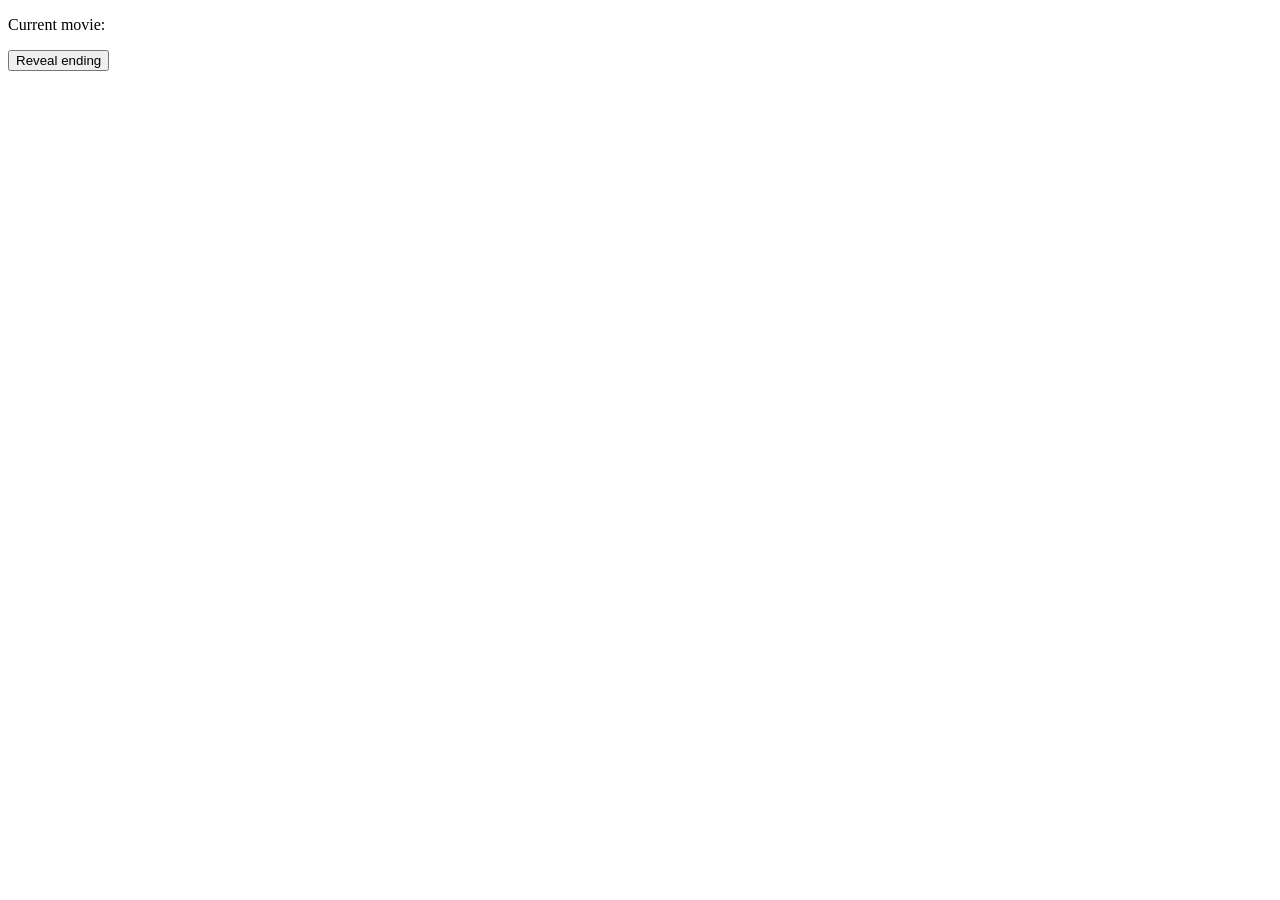
==== popup.html @ 75f1b2a7 "making it a popup!" ====
<!DOCTYPE html>
<html lang="en">
<head>
    <!-- <meta charset="UTF-8">
    <meta name="viewport" content="width=device-width, initial-scale=1.0"> -->
    <title>ending</title>
    <link rel="stylesheet" type="text/css" href="popup.css">
</head>
<body>
    <label class="wrapper">
        <p>Current movie: </p>
        <button>Reveal ending</button>
    </label>
    <script src="popup.js"></script>
</body>
</html>
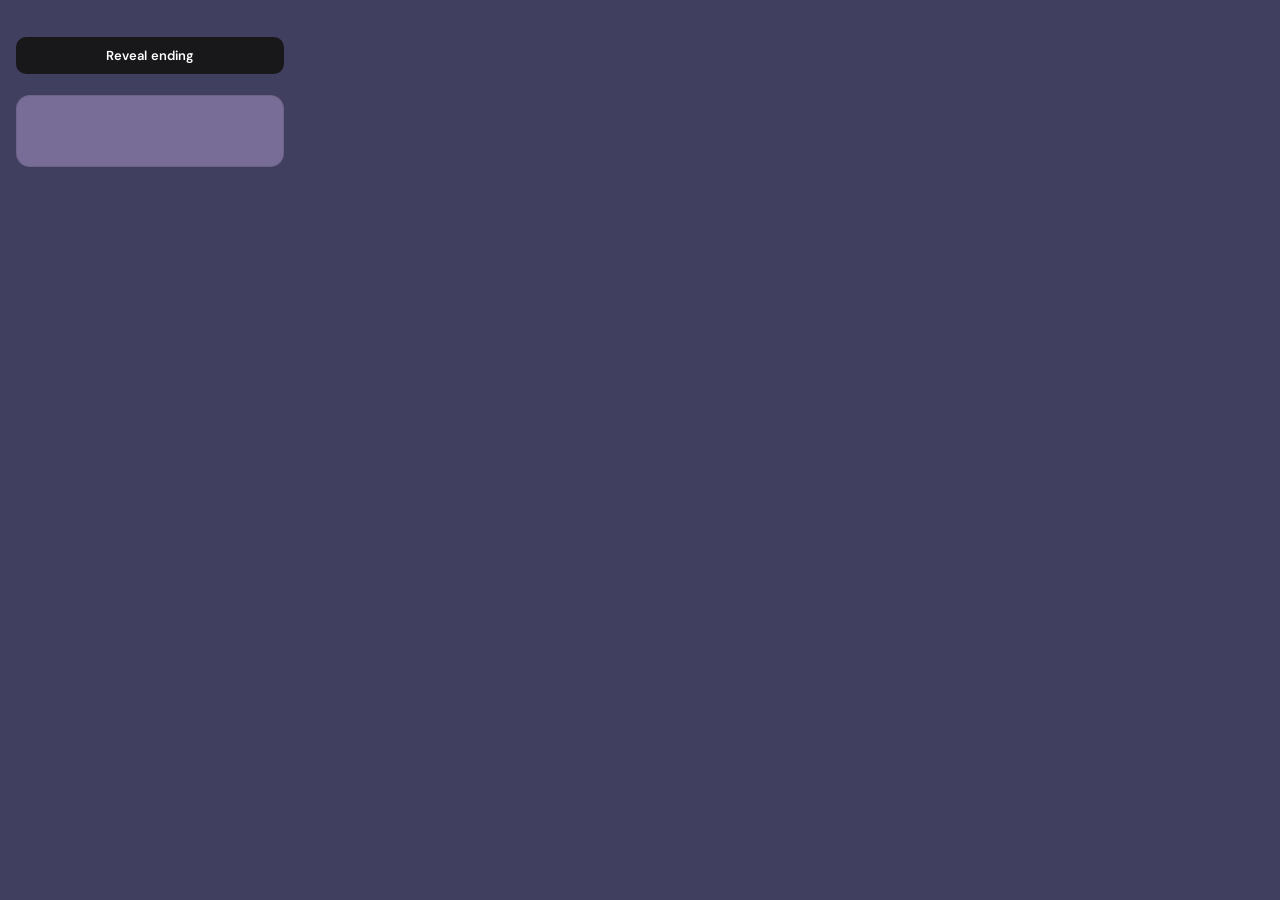
==== commit 11002b83: "fixed most stuff" ====
--- a/popup.html
+++ b/popup.html
@@ -5,12 +5,17 @@
     <meta name="viewport" content="width=device-width, initial-scale=1.0"> -->
     <title>ending</title>
     <link rel="stylesheet" type="text/css" href="popup.css">
+    <link href="https://fonts.googleapis.com/css2?family=Jua&family=Nunito:wght@400;600;700;800;900&display=swap" rel="stylesheet">
+</head>
 </head>
 <body>
-    <label class="wrapper">
-        <p>Current movie: </p>
-        <button>Reveal ending</button>
-    </label>
+    <div>
+        <h1></h1>
+        <br>
+        <button class="btn-primary">Reveal ending</button> 
+        <br>
+        <div class="verdict-card"></div>
+    </div>
     <script src="popup.js"></script>
 </body>
 </html>
--- a/popup.css
+++ b/popup.css
@@ -0,0 +1,149 @@
+@import url('https://fonts.googleapis.com/css2?family=DM+Sans:wght@400;500;600&family=Geist+Mono:wght@500&display=swap');
+
+:root {
+    --bg: #413f60;
+    --surface: #776d96;
+    --surface-2: #f0f0ec;
+    --border: rgba(0,0,0,0.08);
+    --border-strong: rgba(0,0,0,0.14);
+    --text-primary: #ffffff;
+    --text-secondary: #6b6b67;
+    --text-muted: #a0a09b;
+    --accent: #18181b;
+    --happy-bg: #e8f5ee;
+    --happy-text: #166534;
+    --happy-dot: #22c55e;
+    --sad-bg: #fef0f0;
+    --sad-text: #991b1b;
+    --sad-dot: #ef4444;
+    --mixed-bg: #fef9e7;
+    --mixed-text: #92400e;
+    --mixed-dot: #f59e0b;
+    --radius: 10px;
+    --radius-lg: 14px;
+}
+
+* { box-sizing: border-box; margin: 0; padding: 0; }
+
+body {
+    font-family: 'DM Sans', sans-serif;
+    background: var(--bg);
+    color: var(--text-primary);
+    width: 300px;
+    min-height: 160px;
+    padding: 16px;
+    text-align: center;
+}
+
+.movie-title {
+    justify-content: center;
+    align-items: center;
+}
+
+.verdict-card {
+    background: var(--surface);
+    border: 1px solid var(--border);
+    border-radius: var(--radius-lg);
+    padding: 14px 16px;
+    min-height: 72px;
+    display: flex;
+    align-items: center;
+    justify-content: center;
+    margin-bottom: 10px;
+    transition: border-color 0.2s;
+}
+
+.verdict-card:has(.badge) {
+    border-color: var(--border-strong);
+}
+
+.verdict-placeholder {
+    font-size: 13px;
+    color: var(--text-muted);
+    text-align: center;
+}
+
+.badge {
+    display: inline-flex;
+    align-items: center;
+    gap: 7px;
+    padding: 6px 12px 6px 10px;
+    border-radius: 999px;
+    font-size: 13px;
+    font-weight: 600;
+    animation: badgePop 0.3s cubic-bezier(0.34, 1.56, 0.64, 1);
+}
+
+@keyframes badgePop {
+    from { transform: scale(0.75); opacity: 0; }
+    to   { transform: scale(1);    opacity: 1; }
+}
+
+.badge-dot {
+    width: 7px;
+    height: 7px;
+    border-radius: 50%;
+    flex-shrink: 0;
+}
+
+.badge.happy  { background: var(--happy-bg);  color: var(--happy-text);  }
+.badge.happy  .badge-dot { background: var(--happy-dot); }
+
+.badge.sad    { background: var(--sad-bg);    color: var(--sad-text);    }
+.badge.sad    .badge-dot { background: var(--sad-dot); }
+
+.badge.mixed  { background: var(--mixed-bg);  color: var(--mixed-text);  }
+.badge.mixed  .badge-dot { background: var(--mixed-dot); }
+
+
+.btn-primary {
+    width: 100%;
+    padding: 10px 16px;
+    background: var(--accent);
+    color: #ffffff;
+    border: none;
+    border-radius: var(--radius);
+    font-family: 'DM Sans', sans-serif;
+    font-size: 13px;
+    font-weight: 600;
+    letter-spacing: 0.01em;
+    cursor: pointer;
+    transition: opacity 0.15s, transform 0.12s;
+    display: flex;
+    align-items: center;
+    justify-content: center;
+    gap: 6px;
+}
+
+.btn-primary:hover:not(:disabled) { opacity: 0.82; }
+.btn-primary:active:not(:disabled) { transform: scale(0.98); }
+.btn-primary:disabled {
+    opacity: 0.38;
+    cursor: not-allowed;
+}
+
+.spinner {
+    width: 12px;
+    height: 12px;
+    border: 1.5px solid rgba(255,255,255,0.3);
+    border-top-color: #fff;
+    border-radius: 50%;
+    animation: spin 0.65s linear infinite;
+    display: none;
+}
+.btn-primary.loading .spinner { display: block; }
+
+@keyframes spin {
+    to { transform: rotate(360deg); }
+}
+
+.error-msg {
+    font-size: 11px;
+    color: var(--sad-text);
+    background: var(--sad-bg);
+    border-radius: 6px;
+    padding: 6px 10px;
+    margin-top: 8px;
+    display: none;
+}
+.error-msg.visible { display: block; }
